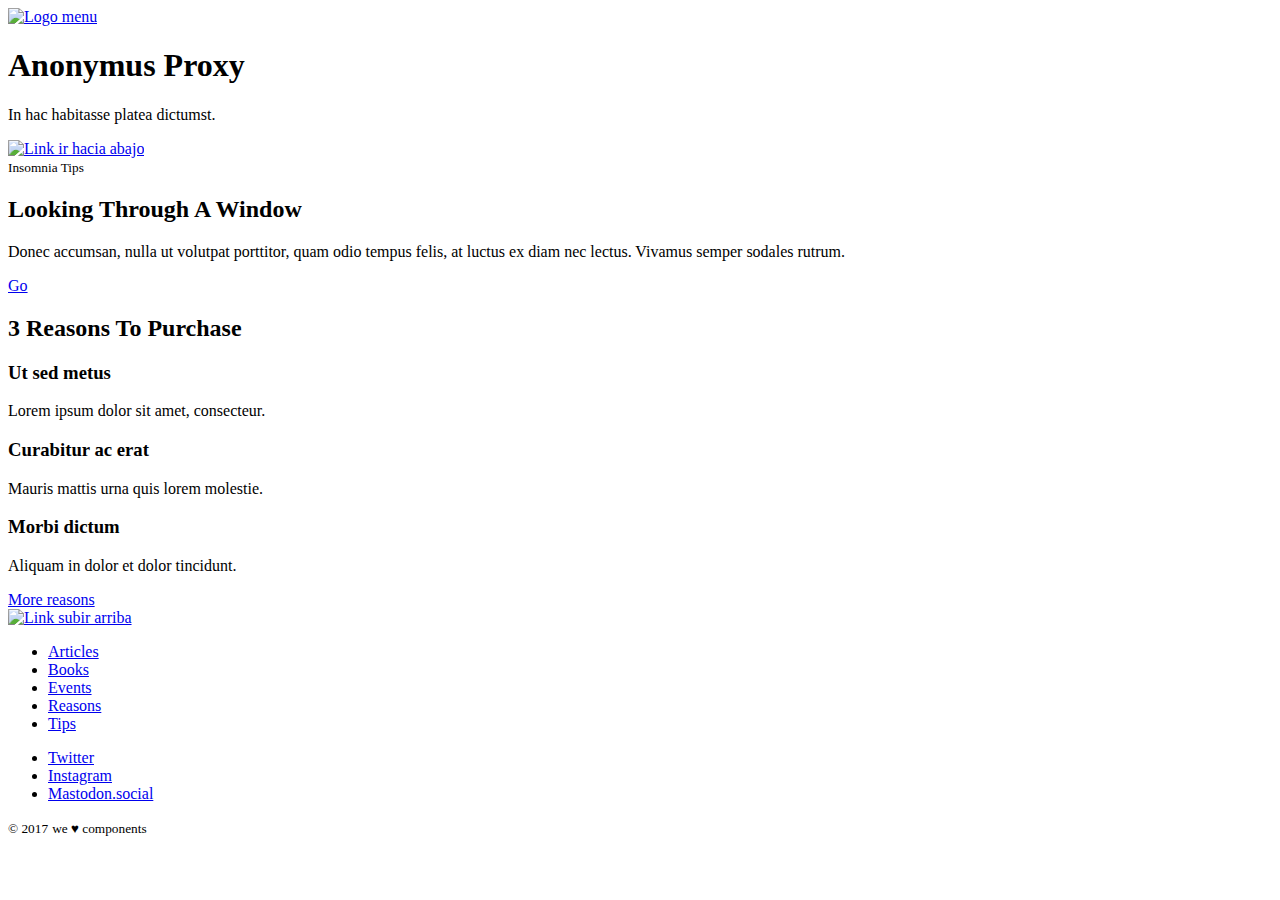
==== _src/templates/index.html @ b8c9e392 "Add classes" ====
<!DOCTYPE html>
<html lang="es">
<head>
  <meta charset="UTF-8">
  <meta name="viewport" content="width=device-width, initial-scale=1.0">
  <meta http-equiv="X-UA-Compatible" content="ie=edge">
  <title>Módulo 1 evaluación final</title>
  
</head>
<body>
  <header>
    <a class="header__link" title="Menú" href="#"><img src="./ico-menu.svg" alt="Logo menu"/></a>
    <div class="header__box"> 
    <h1>Anonymus Proxy</h1>
    <p>In hac habitasse platea dictumst.</p>
    <a title="Ir a la siguiente sección" href="#"><img src="./ico-arrow.svg" alt="Link ir hacia abajo"/></a>
    </div>
  </header>
  <main>
    <small class="main__small">Insomnia Tips</small>
    <h2 class="main__title">Looking Through A Window</h2>
    <p class="main__content">Donec accumsan, nulla ut volutpat porttitor, quam odio tempus felis, at luctus ex diam nec lectus. Vivamus semper sodales rutrum.</p>
    <a class="main__link" title="Ir al artículo" href="#">Go</a>
  </main>
  <aside>
    <div class="aside-grip">
    <h2>3 Reasons To Purchase</h2>
    <article>
      <h3>Ut sed metus</h3>
      <p>Lorem ipsum dolor sit amet, consecteur.</p>
    </article>
    <article>
      <h3>Curabitur ac erat</h3>
      <p>Mauris mattis urna quis lorem molestie.</p>
    </article>
    <article>
      <h3>Morbi dictum</h3>
      <p>Aliquam in dolor et dolor tincidunt.</p>
    </article>
    <div>
    <a title="Conocer más razones" href="#">More reasons</a>
    </div>
    </div>
    <div class="aside">
      <a class="aside__link" title="Ir arriba" href="#"><img src="./ico-arrow.svg" alt="Link subir arriba"/></a>
    </div>
  </aside>
  <footer class="footer">
    <nav class="footer_menu1">
      <ul>
        <li><a href="#" title="Ir a artículos">Articles</a></li>
        <li><a href="#" title="Ir a artículos">Books</a></li>
        <li><a href="#" title="Ir a artículos">Events</a></li>
        <li><a href="#" title="Ir a artículos">Reasons</a></li>
        <li><a href="#" title="Ir a artículos">Tips</a></li>
      </ul>
    </nav>
    <nav class="footer_menu2">
      <ul>
        <li><a href="#" title="Ir a artículos">Twitter</a></li>
        <li><a href="#" title="Ir a artículos">Instagram</a></li>
        <li><a href="#" title="Ir a artículos">Mastodon.social</a></li>
      </ul>
    </nav>
    <div class="copyright">
    <small>&copy; 2017</small>
    <small>we &#9829; components</small>
    </div>
  </footer>
  
</body>
</html>
</html>
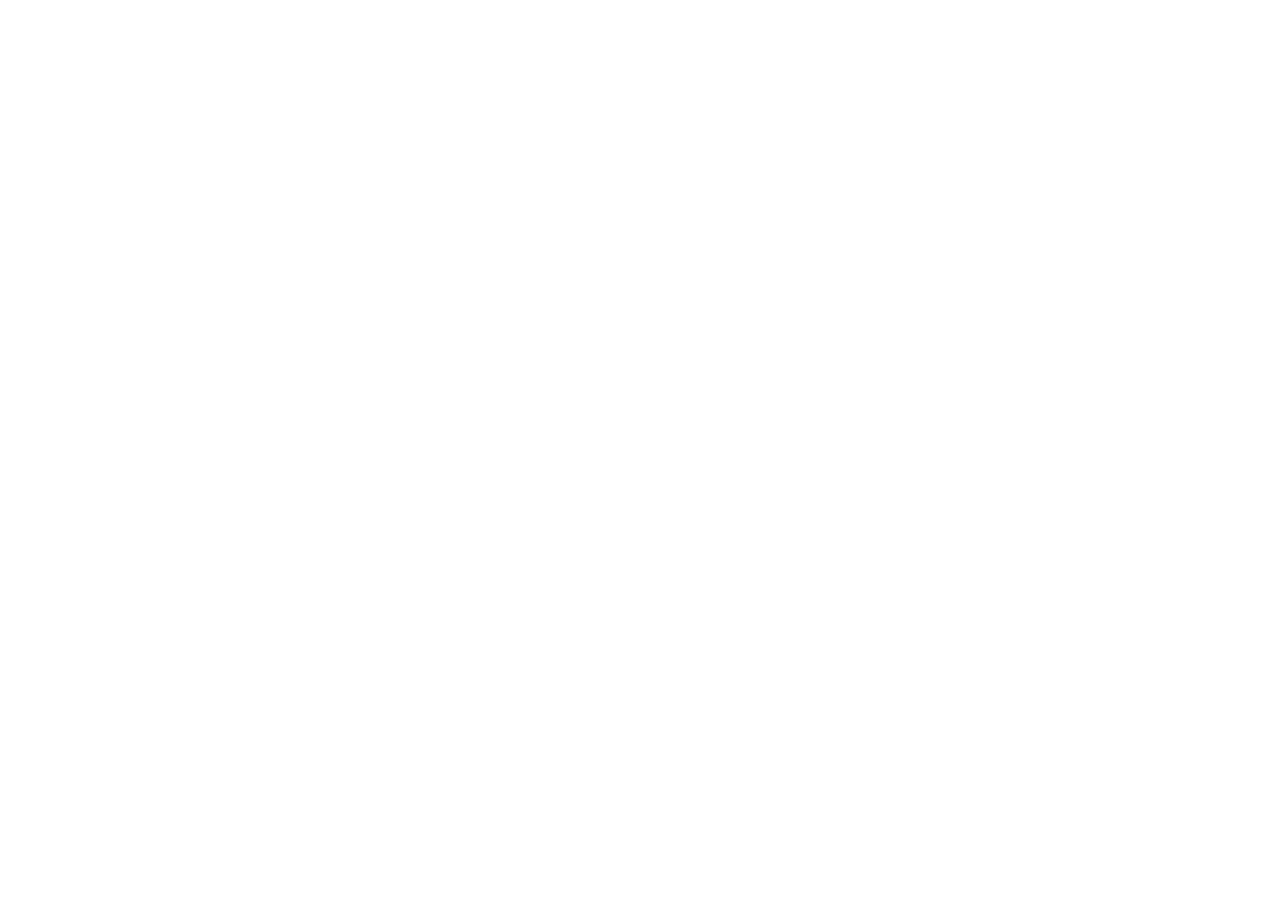
==== commit 840a3e0e: "Add HTML partials finished" ====
--- a/_src/templates/index.html
+++ b/_src/templates/index.html
@@ -1,73 +1,15 @@
 <!DOCTYPE html>
 <html lang="es">
-<head>
-  <meta charset="UTF-8">
-  <meta name="viewport" content="width=device-width, initial-scale=1.0">
-  <meta http-equiv="X-UA-Compatible" content="ie=edge">
-  <title>Módulo 1 evaluación final</title>
-  
-</head>
-<body>
-  <header>
-    <a class="header__link" title="Menú" href="#"><img src="./ico-menu.svg" alt="Logo menu"/></a>
-    <div class="header__box"> 
-    <h1>Anonymus Proxy</h1>
-    <p>In hac habitasse platea dictumst.</p>
-    <a title="Ir a la siguiente sección" href="#"><img src="./ico-arrow.svg" alt="Link ir hacia abajo"/></a>
-    </div>
-  </header>
-  <main>
-    <small class="main__small">Insomnia Tips</small>
-    <h2 class="main__title">Looking Through A Window</h2>
-    <p class="main__content">Donec accumsan, nulla ut volutpat porttitor, quam odio tempus felis, at luctus ex diam nec lectus. Vivamus semper sodales rutrum.</p>
-    <a class="main__link" title="Ir al artículo" href="#">Go</a>
-  </main>
-  <aside>
-    <div class="aside-grip">
-    <h2>3 Reasons To Purchase</h2>
-    <article>
-      <h3>Ut sed metus</h3>
-      <p>Lorem ipsum dolor sit amet, consecteur.</p>
-    </article>
-    <article>
-      <h3>Curabitur ac erat</h3>
-      <p>Mauris mattis urna quis lorem molestie.</p>
-    </article>
-    <article>
-      <h3>Morbi dictum</h3>
-      <p>Aliquam in dolor et dolor tincidunt.</p>
-    </article>
-    <div>
-    <a title="Conocer más razones" href="#">More reasons</a>
-    </div>
-    </div>
-    <div class="aside">
-      <a class="aside__link" title="Ir arriba" href="#"><img src="./ico-arrow.svg" alt="Link subir arriba"/></a>
-    </div>
-  </aside>
-  <footer class="footer">
-    <nav class="footer_menu1">
-      <ul>
-        <li><a href="#" title="Ir a artículos">Articles</a></li>
-        <li><a href="#" title="Ir a artículos">Books</a></li>
-        <li><a href="#" title="Ir a artículos">Events</a></li>
-        <li><a href="#" title="Ir a artículos">Reasons</a></li>
-        <li><a href="#" title="Ir a artículos">Tips</a></li>
-      </ul>
-    </nav>
-    <nav class="footer_menu2">
-      <ul>
-        <li><a href="#" title="Ir a artículos">Twitter</a></li>
-        <li><a href="#" title="Ir a artículos">Instagram</a></li>
-        <li><a href="#" title="Ir a artículos">Mastodon.social</a></li>
-      </ul>
-    </nav>
-    <div class="copyright">
-    <small>&copy; 2017</small>
-    <small>we &#9829; components</small>
-    </div>
-  </footer>
-  
-</body>
+  <head>
+    <meta charset="UTF-8" />
+    <meta name="viewport" content="width=device-width, initial-scale=1.0" />
+    <meta http-equiv="X-UA-Compatible" content="ie=edge" />
+    <title>Módulo 1 evaluación final</title>
+  </head>
+  <body>
+    <partial src="_header.html"></partial>
+    <partial src="_main.html"></partial>
+    <partial src="_aside.html"></partial>
+    <partial src="_footer.html"></partial>
+  </body>
 </html>
-</html>
